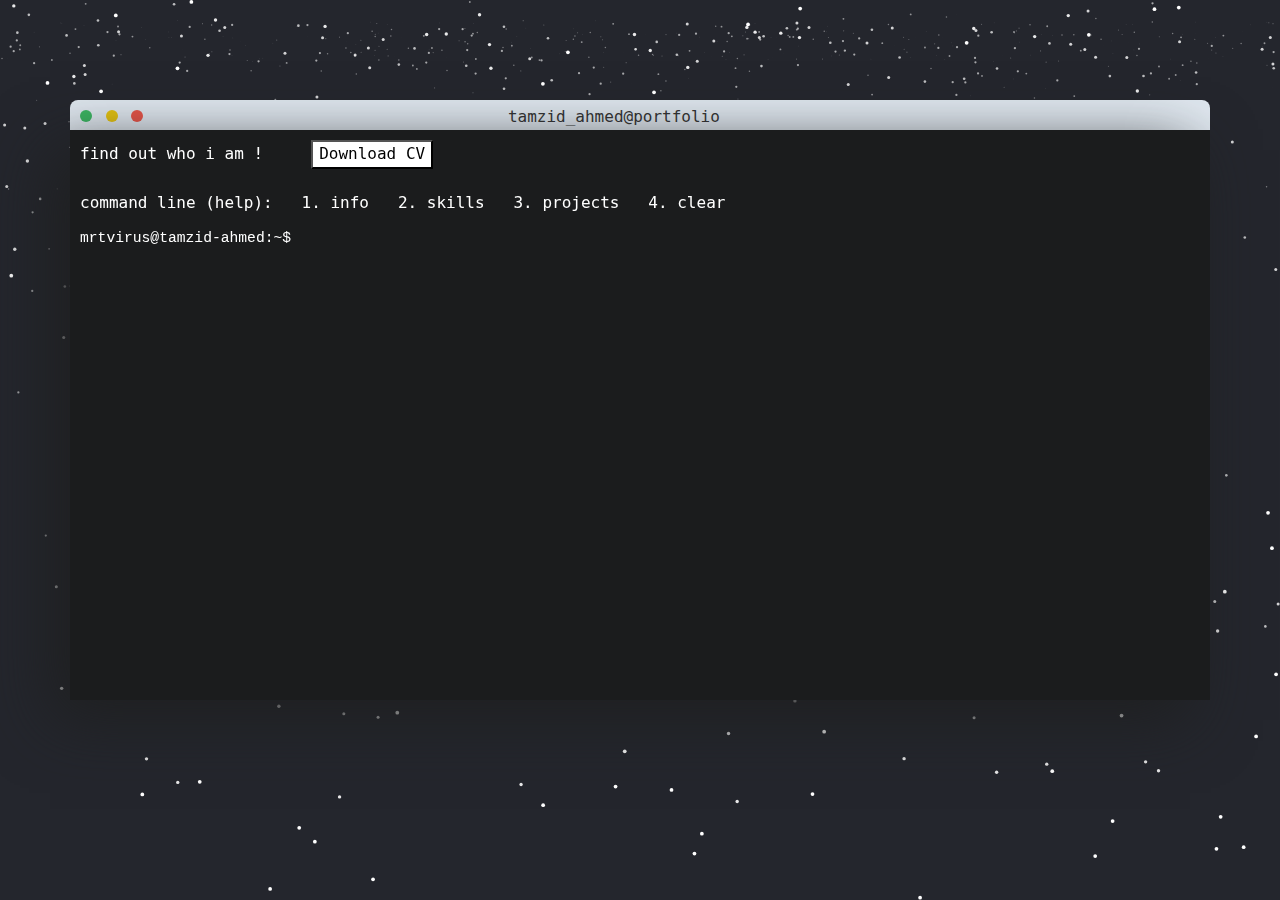
==== index.html @ 2133db31 "time_mapping" ====
<!DOCTYPE html>
<html lang="en">
  <head>
    <meta charset="UTF-8" />
    <meta name="viewport" content="width=device-width, initial-scale=1.0" />
    <meta http-equiv="cache-control" content="no-cache" />
    <meta http-equiv="expires" content="0" />
    <meta http-equiv="pragma" content="no-cache" />
    <!-- Latest compiled and minified CSS -->
    <link
      rel="stylesheet"
      href="https://maxcdn.bootstrapcdn.com/bootstrap/3.3.7/css/bootstrap.min.css"
      integrity="sha384-BVYiiSIFeK1dGmJRAkycuHAHRg32OmUcww7on3RYdg4Va+PmSTsz/K68vbdEjh4u"
      crossorigin="anonymous"
    />
    <link
      rel="stylesheet"
      href="https://cdnjs.cloudflare.com/ajax/libs/font-awesome/5.14.0/css/all.min.css"
      integrity="sha512-1PKOgIY59xJ8Co8+NE6FZ+LOAZKjy+KY8iq0G4B3CyeY6wYHN3yt9PW0XpSriVlkMXe40PTKnXrLnZ9+fkDaog=="
      crossorigin="anonymous"
    />
    <link rel="icon" type="image/ico" sizes="16x16" href="src/favicon.ico" />
    <meta name="theme-color" content="#24262d" />
    <link rel="stylesheet" href="src/style.css?t=<?=time()?>" />
    <title>tamzid_ahmed@portfolio</title>
  </head>
  <body>
    <canvas id="cvs"></canvas>
    <div class="container">
      <div class="terminal-window">
        <header>
          <div class="container">
            <div class="row">
              <div class="button green"></div>
              <div class="button yellow"></div>
              <div class="button red"></div>
              <div class="head-port">
                <p>
                  tamzid_ahmed@portfolio<span class="social-media">
                    &nbsp;&nbsp;&nbsp;&nbsp;
                    <a
                      class="text-decoration-none"
                      href="https://github.com/tamzid958"
                      target="_blank"
                    >
                      <i class="fab fa-github"></i>
                    </a>

                    <a
                      class="text-decoration-none"
                      href="https://www.linkedin.com/in/tamzid-ahmed958/"
                      target="_blank"
                    >
                      <i class="fab fa-linkedin"></i>
                    </a>
                  </span>
                </p>
              </div>
            </div>
          </div>
        </header>
        <section class="terminal div-dit">
          <div class="history"></div>
          <p>
            find out who i am ! &nbsp;&nbsp;&nbsp;
            <a href="file/CV_Tamzid_Ahmed.pdf" download>
              <input
                type="button"
                class="cv_btn"
                value="Download CV"
                id="cv_btn"
              /><br /><br />
            </a>
            command line (help): &nbsp; 1. info &nbsp; 2. skills &nbsp; 3.
            projects &nbsp; 4. clear
          </p>

          <p class="" id="details"></p>
          mrtvirus@tamzid-ahmed:~$&nbsp;<span class="prompt"
            ><input type="text" id="cmd_prmpt" autofocus spellcheck="false"
          /></span>

          <span class="typed-cursor"></span>
        </section>
      </div>
    </div>
    <script
      src="https://code.jquery.com/jquery-3.5.1.js"
      integrity="sha256-QWo7LDvxbWT2tbbQ97B53yJnYU3WhH/C8ycbRAkjPDc="
      crossorigin="anonymous"
    ></script>
    <script src="src/app.js?t=<?=time()?>"></script>
    <script src="src/back.js?t=<?=time()?>"></script>
  </body>
</html>
---- src/style.css ----
* {
  font-family: Consolas, monaco, monospace;
  font-size: medium;
}
html,
body {
  height: 100%;
  width: 100%;
  margin: 0px;
  padding: 0px;
}
.div-dit {
  overflow-y: scroll;
  -ms-overflow-style: none; /* IE and Edge */
  scrollbar-width: none; /* Firefox */
}
.div-dit::-webkit-scrollbar {
  overflow-y: scroll;
  display: none;
}

body {
  background: #24262d;
}
a {
  color: black;
}
.cmd_link,
.cmd_link:hover,
.cmd_link:active {
  color: aquamarine;
}
.terminal-window {
  text-align: left;
  min-height: 600px;
  border-radius: 10px;
  position: relative;
  margin: 0 auto;
  margin-top: 100px;
}
.cmd_social {
  text-decoration: none;
  color: white;
}
.terminal-window header {
  background: #e0e8f0;
  height: 30px;
  border-radius: 8px 8px 0 0;
  padding-left: 10px;
}
.cv_btn {
  color: black;
  background-color: white;
}
.terminal-window header .button {
  width: 12px;
  height: 12px;
  margin: 10px 4px 0 0;
  display: inline-block;
  border-radius: 8px;
}
.head-port {
  display: inline-block;
  margin-left: 30%;
}
@media only screen and (max-width: 600px) {
  .head-port {
    margin-left: 5%;
  }
}

.terminal-window header .button.green {
  background: #3bb662;
}

.terminal-window header .button.yellow {
  background: #e5c30f;
}

.terminal-window header .button.red {
  background: #e75448;
}

.terminal-window section.terminal {
  color: white;
  font-family: Menlo, Monaco, "Consolas", "Courier New", "Courier";
  font-size: 11pt;
  background: #1b1c1d;
  box-shadow: 0px -0px 0px #171819, -20px 20px 60px #1f2021;
  padding: 10px;
  box-sizing: border-box;
  position: absolute;
  width: 100%;
  top: 30px;
  bottom: 0;
  overflow: auto;
}
canvas {
  position: absolute;
}
input[type="text"] {
  background-color: transparent;
  border-width: 0px;
}
input[type="text"]:focus {
  outline: none;
}
::placeholder {
  /* Chrome, Firefox, Opera, Safari 10.1+ */
  color: white;
  opacity: 1; /* Firefox */
}

:-ms-input-placeholder {
  /* Internet Explorer 10-11 */
  color: white;
}

::-ms-input-placeholder {
  /* Microsoft Edge */
  color: white;
}
.terminal-window section.terminal .typed-cursor {
  opacity: 1;
  -webkit-animation: blink 0.7s infinite;
  -moz-animation: blink 0.7s infinite;
  animation: blink 0.7s infinite;
}
@keyframes blink {
  0% {
    opacity: 1;
  }
  50% {
    opacity: 0;
  }
  100% {
    opacity: 1;
  }
}
@-webkit-keyframes blink {
  0% {
    opacity: 1;
  }
  50% {
    opacity: 0;
  }
  100% {
    opacity: 1;
  }
}
@-moz-keyframes blink {
  0% {
    opacity: 1;
  }
  50% {
    opacity: 0;
  }
  100% {
    opacity: 1;
  }
}

.terminal-data {
  display: none;
}
.terminal-window .gray {
  color: gray;
}
.terminal-window .green {
  color: green;
}
.details_anim {
  animation: typing 3.5s steps(40, end), blink-caret 0.75s step-end infinite;
}
/* The typing effect */
@keyframes typing {
  from {
    width: 0;
  }
  to {
    width: 100%;
  }
}

/* The typewriter cursor effect */
@keyframes blink-caret {
  from,
  to {
    border-color: transparent;
  }
  50% {
    border-color: orange;
  }
}
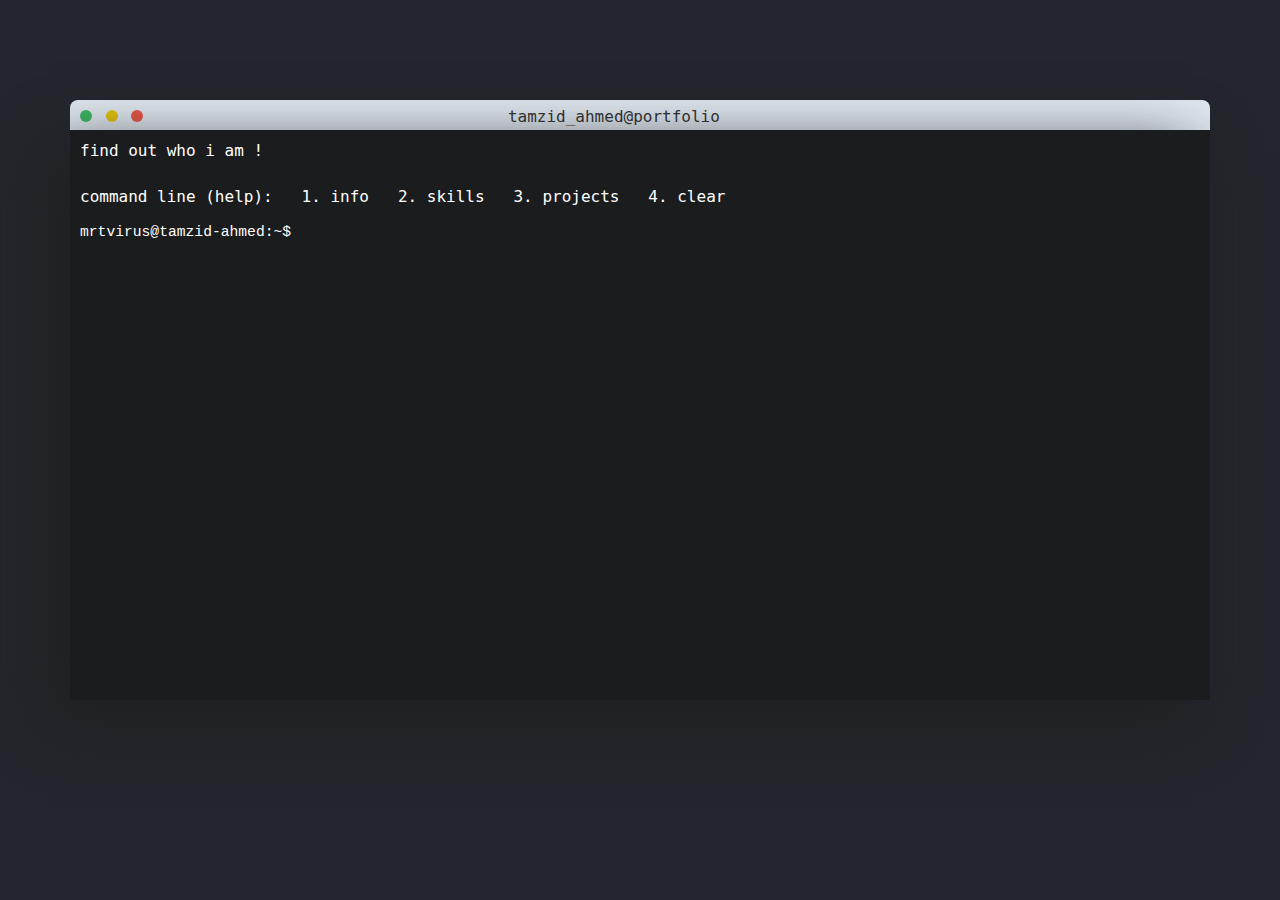
==== commit c43229ff: "fix updated" ====
--- a/index.html
+++ b/index.html
@@ -21,7 +21,7 @@
     />
     <link rel="icon" type="image/ico" sizes="16x16" href="src/favicon.ico" />
     <meta name="theme-color" content="#24262d" />
-    <link rel="stylesheet" href="src/style.css?t=<?=time()?>" />
+    <link rel="stylesheet" href="src/style.css" />
     <title>tamzid_ahmed@portfolio</title>
   </head>
   <body>
@@ -63,14 +63,7 @@
           <div class="history"></div>
           <p>
             find out who i am ! &nbsp;&nbsp;&nbsp;
-            <a href="file/CV_Tamzid_Ahmed.pdf" download>
-              <input
-                type="button"
-                class="cv_btn"
-                value="Download CV"
-                id="cv_btn"
-              /><br /><br />
-            </a>
+           <br /><br />
             command line (help): &nbsp; 1. info &nbsp; 2. skills &nbsp; 3.
             projects &nbsp; 4. clear
           </p>
@@ -84,12 +77,6 @@
         </section>
       </div>
     </div>
-    <script
-      src="https://code.jquery.com/jquery-3.5.1.js"
-      integrity="sha256-QWo7LDvxbWT2tbbQ97B53yJnYU3WhH/C8ycbRAkjPDc="
-      crossorigin="anonymous"
-    ></script>
-    <script src="src/app.js?t=<?=time()?>"></script>
-    <script src="src/back.js?t=<?=time()?>"></script>
+    <script src="src/app.js"></script>
   </body>
 </html>
--- a/src/style.css
+++ b/src/style.css
@@ -25,10 +25,11 @@
 a {
   color: black;
 }
-.cmd_link,
-.cmd_link:hover,
-.cmd_link:active {
-  color: aquamarine;
+a,
+a:hover,
+a:active {
+  color:#e75448;
+  text-decoration: none;
 }
 .terminal-window {
   text-align: left;
@@ -96,6 +97,7 @@
   overflow: auto;
 }
 canvas {
+  opacity: 25%;
   position: absolute;
 }
 input[type="text"] {
@@ -192,3 +194,6 @@
     border-color: orange;
   }
 }
+.error {
+  color: red;
+}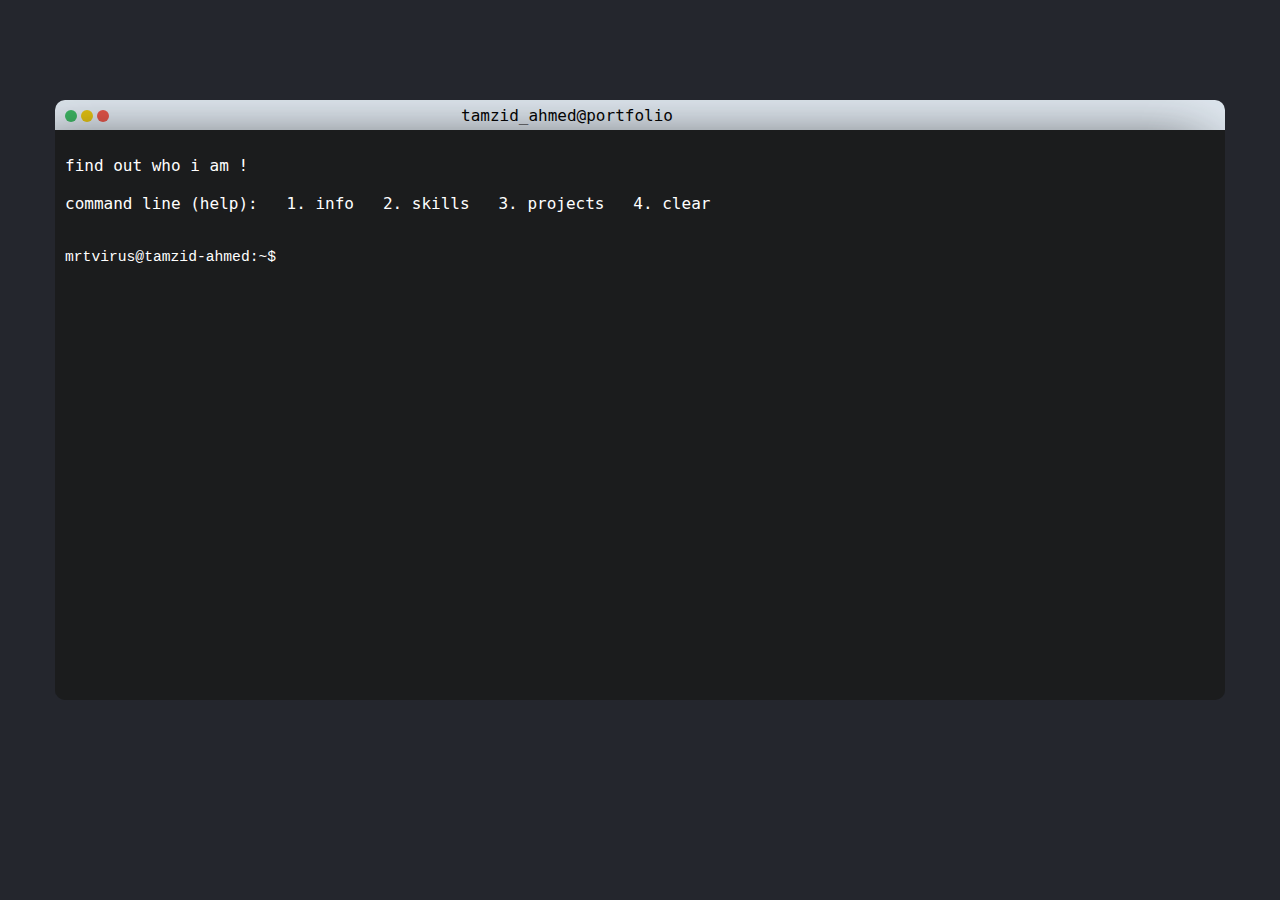
==== commit 21d3a81a: "major fix" ====
--- a/index.html
+++ b/index.html
@@ -6,13 +6,6 @@
     <meta http-equiv="cache-control" content="no-cache" />
     <meta http-equiv="expires" content="0" />
     <meta http-equiv="pragma" content="no-cache" />
-    <!-- Latest compiled and minified CSS -->
-    <link
-      rel="stylesheet"
-      href="https://maxcdn.bootstrapcdn.com/bootstrap/3.3.7/css/bootstrap.min.css"
-      integrity="sha384-BVYiiSIFeK1dGmJRAkycuHAHRg32OmUcww7on3RYdg4Va+PmSTsz/K68vbdEjh4u"
-      crossorigin="anonymous"
-    />
     <link
       rel="stylesheet"
       href="https://cdnjs.cloudflare.com/ajax/libs/font-awesome/5.14.0/css/all.min.css"
@@ -25,11 +18,9 @@
     <title>tamzid_ahmed@portfolio</title>
   </head>
   <body>
-    <canvas id="cvs"></canvas>
     <div class="container">
       <div class="terminal-window">
         <header>
-          <div class="container">
             <div class="row">
               <div class="button green"></div>
               <div class="button yellow"></div>
@@ -57,23 +48,21 @@
                 </p>
               </div>
             </div>
-          </div>
         </header>
-        <section class="terminal div-dit">
+        <section class="terminal">
           <div class="history"></div>
           <p>
-            find out who i am ! &nbsp;&nbsp;&nbsp;
+            find out who i am !
            <br /><br />
             command line (help): &nbsp; 1. info &nbsp; 2. skills &nbsp; 3.
             projects &nbsp; 4. clear
           </p>
 
           <p class="" id="details"></p>
-          mrtvirus@tamzid-ahmed:~$&nbsp;<span class="prompt"
+          mrtvirus@tamzid-ahmed:~$&nbsp;
+          <span class="prompt"
             ><input type="text" id="cmd_prmpt" autofocus spellcheck="false"
           /></span>
-
-          <span class="typed-cursor"></span>
         </section>
       </div>
     </div>
--- a/src/style.css
+++ b/src/style.css
@@ -1,30 +1,36 @@
 * {
   font-family: Consolas, monaco, monospace;
   font-size: medium;
+  overflow-y: scroll;
+  -ms-overflow-style: none; 
+  scrollbar-width: none;
 }
+*::-webkit-scrollbar {
+    overflow-y: scroll;
+    display: none;
+}
+
 html,
 body {
   height: 100%;
   width: 100%;
   margin: 0px;
   padding: 0px;
-}
-.div-dit {
-  overflow-y: scroll;
-  -ms-overflow-style: none; /* IE and Edge */
-  scrollbar-width: none; /* Firefox */
-}
-.div-dit::-webkit-scrollbar {
-  overflow-y: scroll;
-  display: none;
+  background: #24262d;
 }
 
-body {
-  background: #24262d;
+.container {
+  padding-right: 15px;
+  padding-left: 15px;
+  margin-right: auto;
+  margin-left: auto;
 }
-a {
-  color: black;
+
+.row {
+  display: flex;
+  flex-wrap: wrap;
 }
+
 a,
 a:hover,
 a:active {
@@ -39,20 +45,14 @@
   margin: 0 auto;
   margin-top: 100px;
 }
-.cmd_social {
-  text-decoration: none;
-  color: white;
-}
+
 .terminal-window header {
   background: #e0e8f0;
-  height: 30px;
+  height: 50px;
   border-radius: 8px 8px 0 0;
   padding-left: 10px;
 }
-.cv_btn {
-  color: black;
-  background-color: white;
-}
+
 .terminal-window header .button {
   width: 12px;
   height: 12px;
@@ -63,11 +63,7 @@
 .head-port {
   display: inline-block;
   margin-left: 30%;
-}
-@media only screen and (max-width: 600px) {
-  .head-port {
-    margin-left: 5%;
-  }
+  margin-top: -10px;
 }
 
 .terminal-window header .button.green {
@@ -96,70 +92,12 @@
   bottom: 0;
   overflow: auto;
 }
-canvas {
-  opacity: 25%;
-  position: absolute;
-}
-input[type="text"] {
+
+input[type="text"], input[type="text"]:focus  {
   background-color: transparent;
   border-width: 0px;
-}
-input[type="text"]:focus {
+  color: white;
   outline: none;
-}
-::placeholder {
-  /* Chrome, Firefox, Opera, Safari 10.1+ */
-  color: white;
-  opacity: 1; /* Firefox */
-}
-
-:-ms-input-placeholder {
-  /* Internet Explorer 10-11 */
-  color: white;
-}
-
-::-ms-input-placeholder {
-  /* Microsoft Edge */
-  color: white;
-}
-.terminal-window section.terminal .typed-cursor {
-  opacity: 1;
-  -webkit-animation: blink 0.7s infinite;
-  -moz-animation: blink 0.7s infinite;
-  animation: blink 0.7s infinite;
-}
-@keyframes blink {
-  0% {
-    opacity: 1;
-  }
-  50% {
-    opacity: 0;
-  }
-  100% {
-    opacity: 1;
-  }
-}
-@-webkit-keyframes blink {
-  0% {
-    opacity: 1;
-  }
-  50% {
-    opacity: 0;
-  }
-  100% {
-    opacity: 1;
-  }
-}
-@-moz-keyframes blink {
-  0% {
-    opacity: 1;
-  }
-  50% {
-    opacity: 0;
-  }
-  100% {
-    opacity: 1;
-  }
 }
 
 .terminal-data {
@@ -174,7 +112,7 @@
 .details_anim {
   animation: typing 3.5s steps(40, end), blink-caret 0.75s step-end infinite;
 }
-/* The typing effect */
+
 @keyframes typing {
   from {
     width: 0;
@@ -184,7 +122,6 @@
   }
 }
 
-/* The typewriter cursor effect */
 @keyframes blink-caret {
   from,
   to {
@@ -196,4 +133,28 @@
 }
 .error {
   color: red;
-}+}
+.text-decoration-none{
+  text-decoration: none;
+}
+
+@media (max-width: 600px) {
+  .head-port {
+    margin-left: 5%;
+  }
+}
+@media (min-width: 768px) {
+  .container {
+    width: 750px;
+  }
+}
+@media (min-width: 992px) {
+  .container {
+    width: 970px;
+  }
+}
+@media (min-width: 1200px) {
+  .container {
+    width: 1170px;
+  }
+}
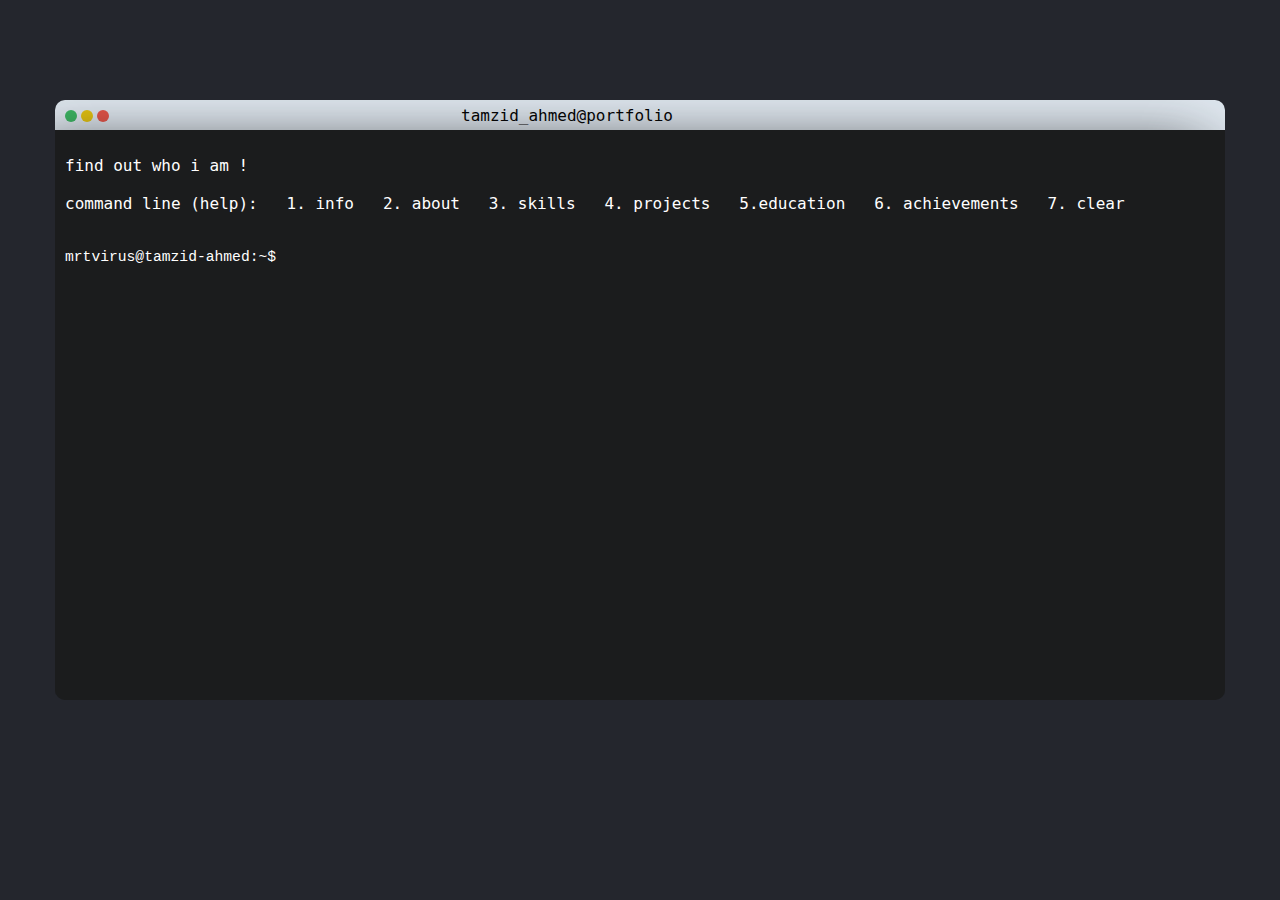
==== commit 812bd9fd: "updated" ====
--- a/index.html
+++ b/index.html
@@ -54,8 +54,8 @@
           <p>
             find out who i am !
            <br /><br />
-            command line (help): &nbsp; 1. info &nbsp; 2. skills &nbsp; 3.
-            projects &nbsp; 4. clear
+            command line (help): &nbsp; 1. info &nbsp; 2. about &nbsp; 3.
+            skills &nbsp; 4. projects &nbsp; 5.education &nbsp; 6. achievements  &nbsp; 7. clear
           </p>
 
           <p class="" id="details"></p>
--- a/src/style.css
+++ b/src/style.css
@@ -93,7 +93,7 @@
   overflow: auto;
 }
 
-input[type="text"], input[type="text"]:focus  {
+#cmd_prmpt, #cmd_prmpt:focus  {
   background-color: transparent;
   border-width: 0px;
   color: white;
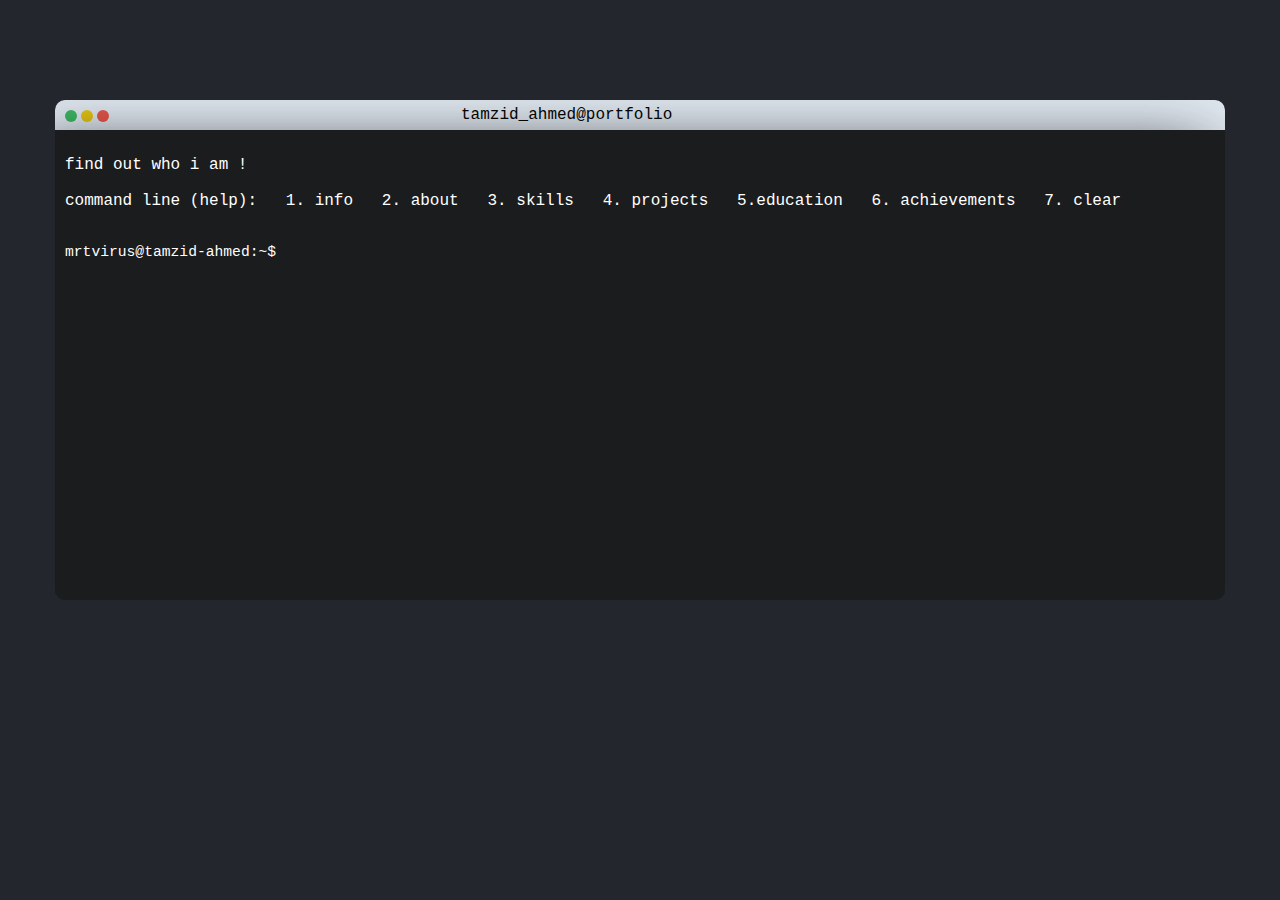
==== commit 306c5ab7: "css fix" ====
--- a/index.html
+++ b/index.html
@@ -20,7 +20,7 @@
   <body>
     <div class="container">
       <div class="terminal-window">
-        <header>
+        <header class="terminal-window-header">
             <div class="row">
               <div class="button green"></div>
               <div class="button yellow"></div>
@@ -30,7 +30,6 @@
                   tamzid_ahmed@portfolio<span class="social-media">
                     &nbsp;&nbsp;&nbsp;&nbsp;
                     <a
-                      class="text-decoration-none"
                       href="https://github.com/tamzid958"
                       target="_blank"
                     >
@@ -38,7 +37,6 @@
                     </a>
 
                     <a
-                      class="text-decoration-none"
                       href="https://www.linkedin.com/in/tamzid-ahmed958/"
                       target="_blank"
                     >
--- a/src/style.css
+++ b/src/style.css
@@ -1,5 +1,5 @@
 * {
-  font-family: Consolas, monaco, monospace;
+  font-family: Menlo, Monaco, "Consolas", "Courier New", "Courier";
   font-size: medium;
   overflow-y: scroll;
   -ms-overflow-style: none; 
@@ -39,48 +39,48 @@
 }
 .terminal-window {
   text-align: left;
-  min-height: 600px;
+  min-height: 500px;
   border-radius: 10px;
   position: relative;
   margin: 0 auto;
   margin-top: 100px;
 }
 
-.terminal-window header {
+.terminal-window-header {
   background: #e0e8f0;
   height: 50px;
   border-radius: 8px 8px 0 0;
   padding-left: 10px;
 }
 
-.terminal-window header .button {
+.button {
   width: 12px;
   height: 12px;
   margin: 10px 4px 0 0;
   display: inline-block;
   border-radius: 8px;
 }
+
 .head-port {
   display: inline-block;
   margin-left: 30%;
   margin-top: -10px;
 }
 
-.terminal-window header .button.green {
+.button.green {
   background: #3bb662;
 }
 
-.terminal-window header .button.yellow {
+.button.yellow {
   background: #e5c30f;
 }
 
-.terminal-window header .button.red {
+.button.red {
   background: #e75448;
 }
 
-.terminal-window section.terminal {
+.terminal {
   color: white;
-  font-family: Menlo, Monaco, "Consolas", "Courier New", "Courier";
   font-size: 11pt;
   background: #1b1c1d;
   box-shadow: 0px -0px 0px #171819, -20px 20px 60px #1f2021;
@@ -100,42 +100,8 @@
   outline: none;
 }
 
-.terminal-data {
-  display: none;
-}
-.terminal-window .gray {
-  color: gray;
-}
-.terminal-window .green {
-  color: green;
-}
-.details_anim {
-  animation: typing 3.5s steps(40, end), blink-caret 0.75s step-end infinite;
-}
-
-@keyframes typing {
-  from {
-    width: 0;
-  }
-  to {
-    width: 100%;
-  }
-}
-
-@keyframes blink-caret {
-  from,
-  to {
-    border-color: transparent;
-  }
-  50% {
-    border-color: orange;
-  }
-}
 .error {
   color: red;
-}
-.text-decoration-none{
-  text-decoration: none;
 }
 
 @media (max-width: 600px) {
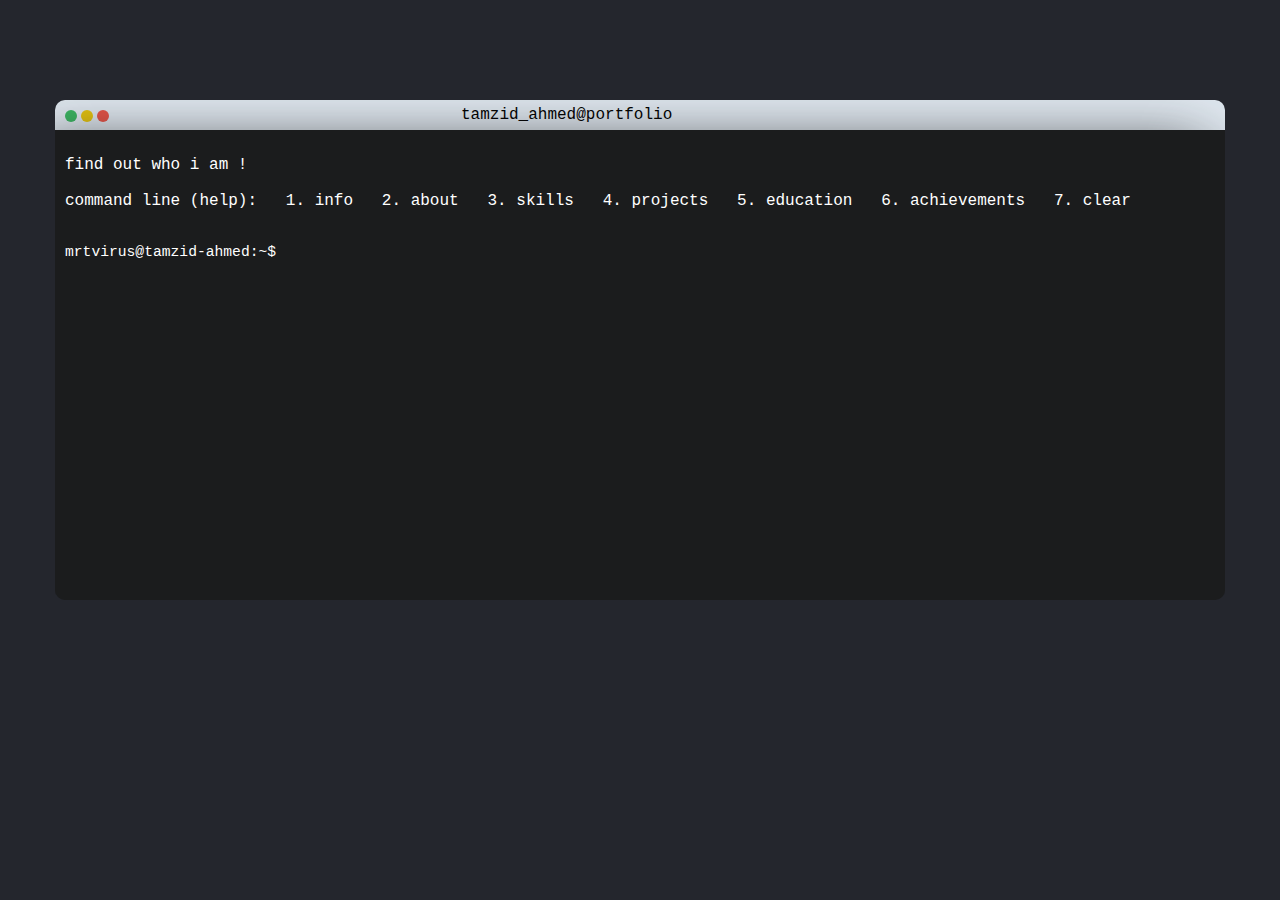
==== commit 906f7994: "fix" ====
--- a/index.html
+++ b/index.html
@@ -53,7 +53,7 @@
             find out who i am !
            <br /><br />
             command line (help): &nbsp; 1. info &nbsp; 2. about &nbsp; 3.
-            skills &nbsp; 4. projects &nbsp; 5.education &nbsp; 6. achievements  &nbsp; 7. clear
+            skills &nbsp; 4. projects &nbsp; 5. education &nbsp; 6. achievements  &nbsp; 7. clear
           </p>
 
           <p class="" id="details"></p>
